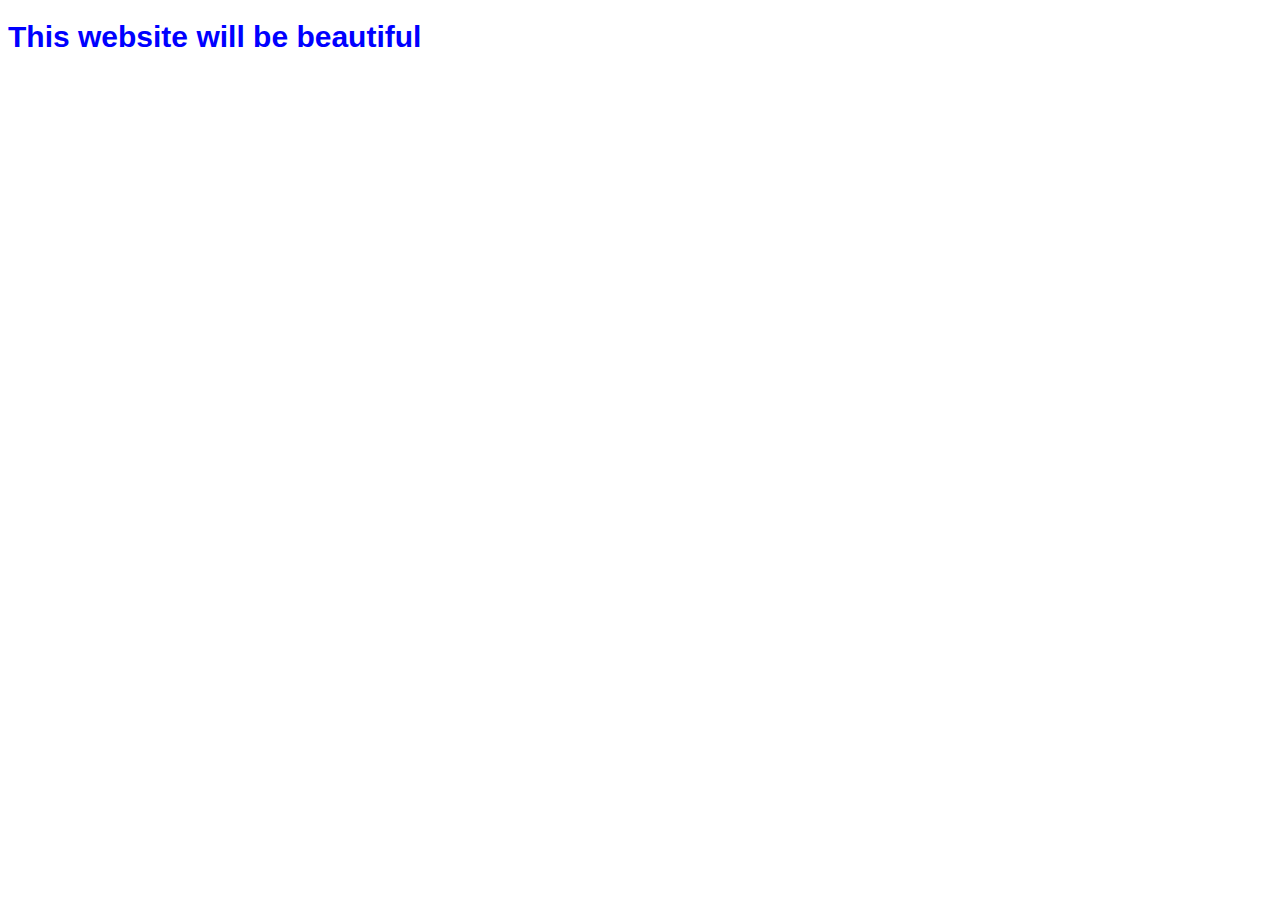
==== index.html @ 84e68ac5 "second commit" ====
<!DOCTYPE html>
<html lang="en">
<head>
    <meta charset="UTF-8">
    <meta name="viewport" content="width=device-width, initial-scale=1.0">
    <meta http-equiv="X-UA-Compatible" content="ie=edge">
    <link rel="stylesheet" href="style.css">
    <title>Inspiration</title>
    
</head>
<body>
    <h1>This website will be beautiful</h1>
    <script src="script.js"></script>
</body>
</html>
---- style.css ----
h1{
    color: blue;
    font-size: 30px;
    font-weight: bolder;
    font-family: -apple-system, BlinkMacSystemFont, 'Segoe UI', Roboto, Oxygen, Ubuntu, Cantarell, 'Open Sans', 'Helvetica Neue', sans-serif
}
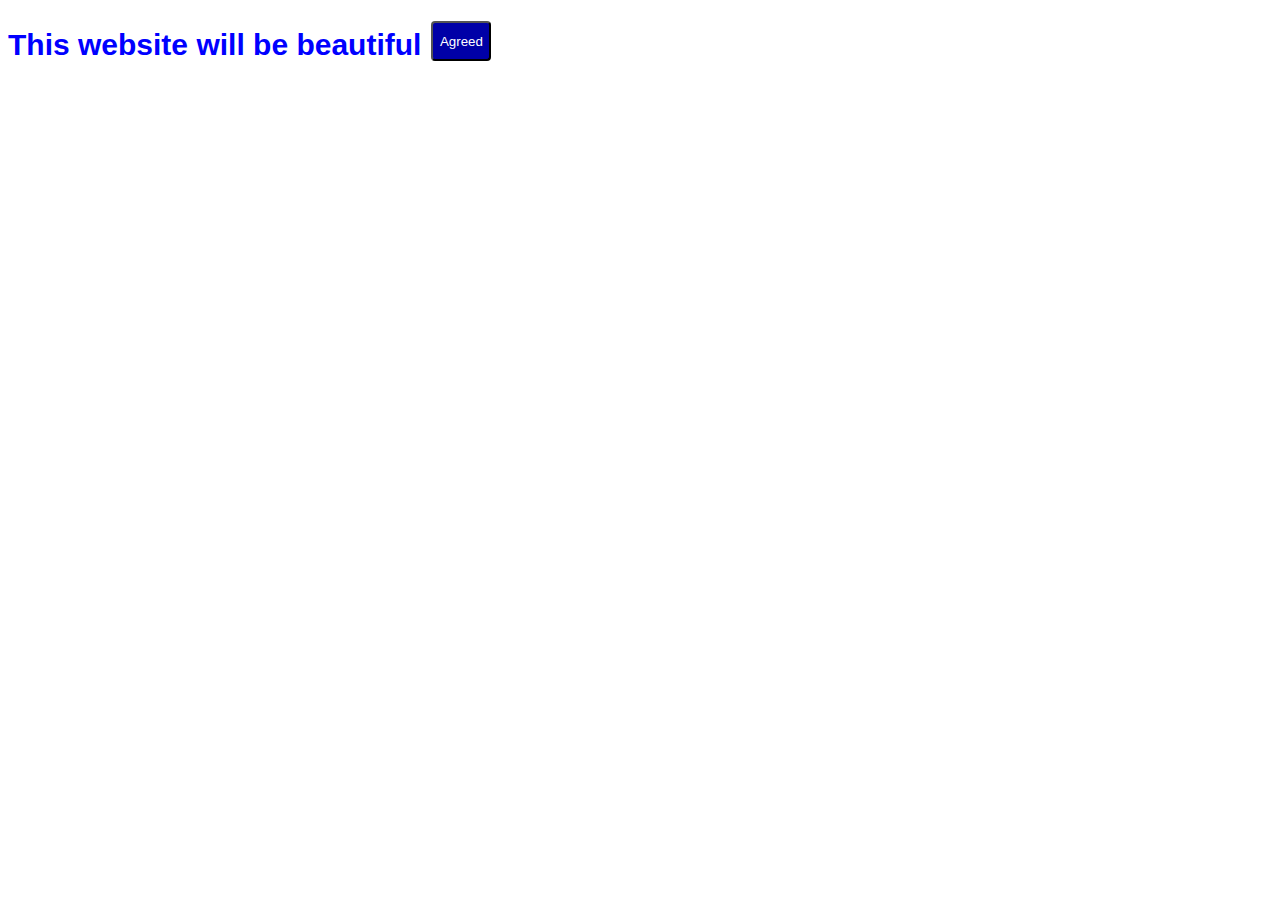
==== commit f38d5257: "toggling innerHTML" ====
--- a/index.html
+++ b/index.html
@@ -9,7 +9,9 @@
     
 </head>
 <body>
+    
     <h1>This website will be beautiful</h1>
+    <button class="button">Agreed</button>
     <script src="script.js"></script>
 </body>
 </html>--- a/style.css
+++ b/style.css
@@ -3,4 +3,20 @@
     font-size: 30px;
     font-weight: bolder;
     font-family: -apple-system, BlinkMacSystemFont, 'Segoe UI', Roboto, Oxygen, Ubuntu, Cantarell, 'Open Sans', 'Helvetica Neue', sans-serif
-}+}
+.button{
+    background-color: rgb(0, 0, 167);
+    color: white;
+    border-radius: 4px;
+    height: 40px;
+    width: 60px;
+    margin-top: 13px;
+    margin-left: 10px;
+    
+}
+body{
+    display: flex;
+    background: url(file:///Users/ariannaluchachoza/Desktop/ALL%20FOLDERS/Code/Phone%20Images/South%20Oceanside%20.jpeg) ;
+    background: cover center no-repeat;
+}
+
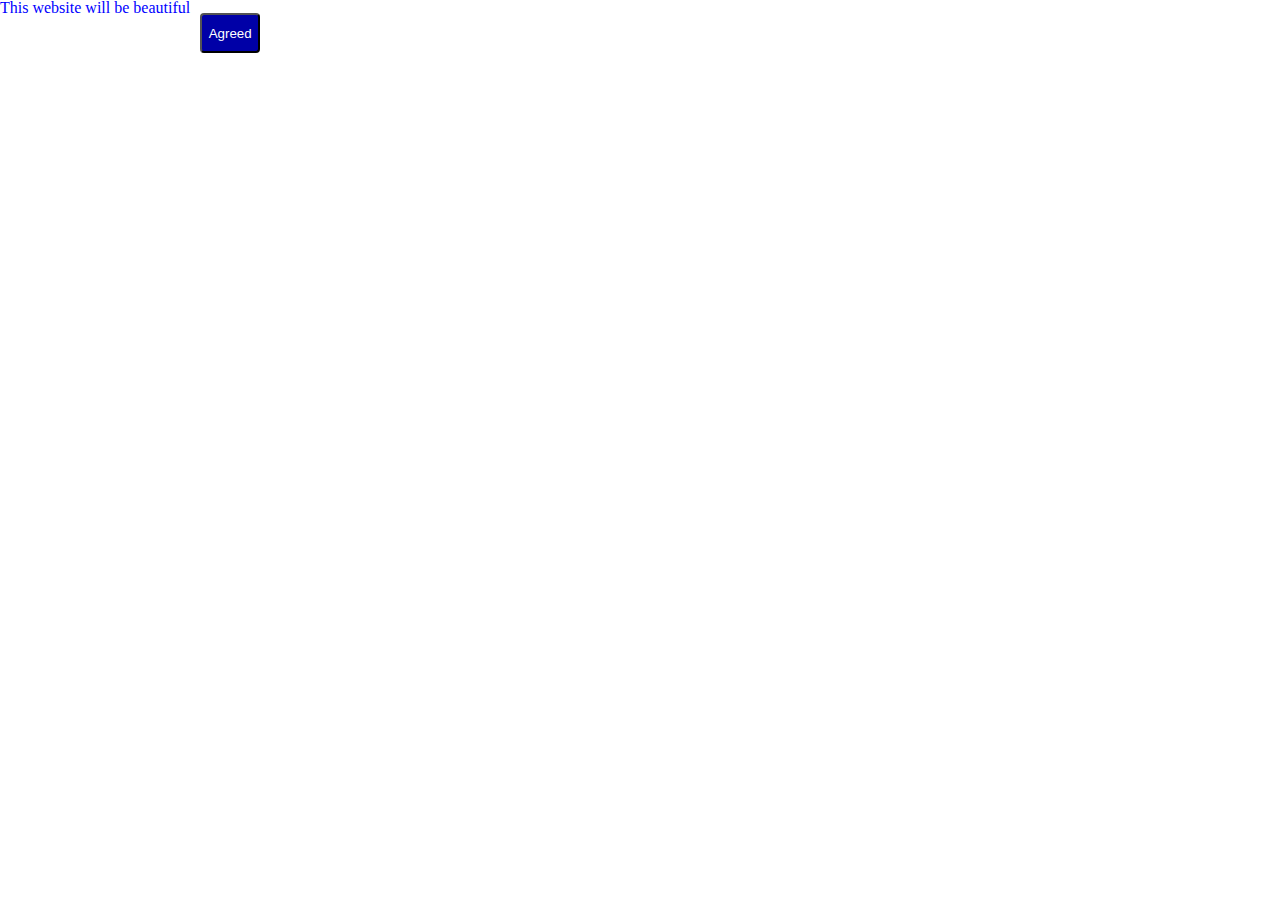
==== commit b3b72878: "basic survey" ====
--- a/index.html
+++ b/index.html
@@ -5,6 +5,7 @@
     <meta name="viewport" content="width=device-width, initial-scale=1.0">
     <meta http-equiv="X-UA-Compatible" content="ie=edge">
     <link rel="stylesheet" href="style.css">
+    <link rel="stylesheet" href="reset.css">
     <title>Inspiration</title>
     
 </head>
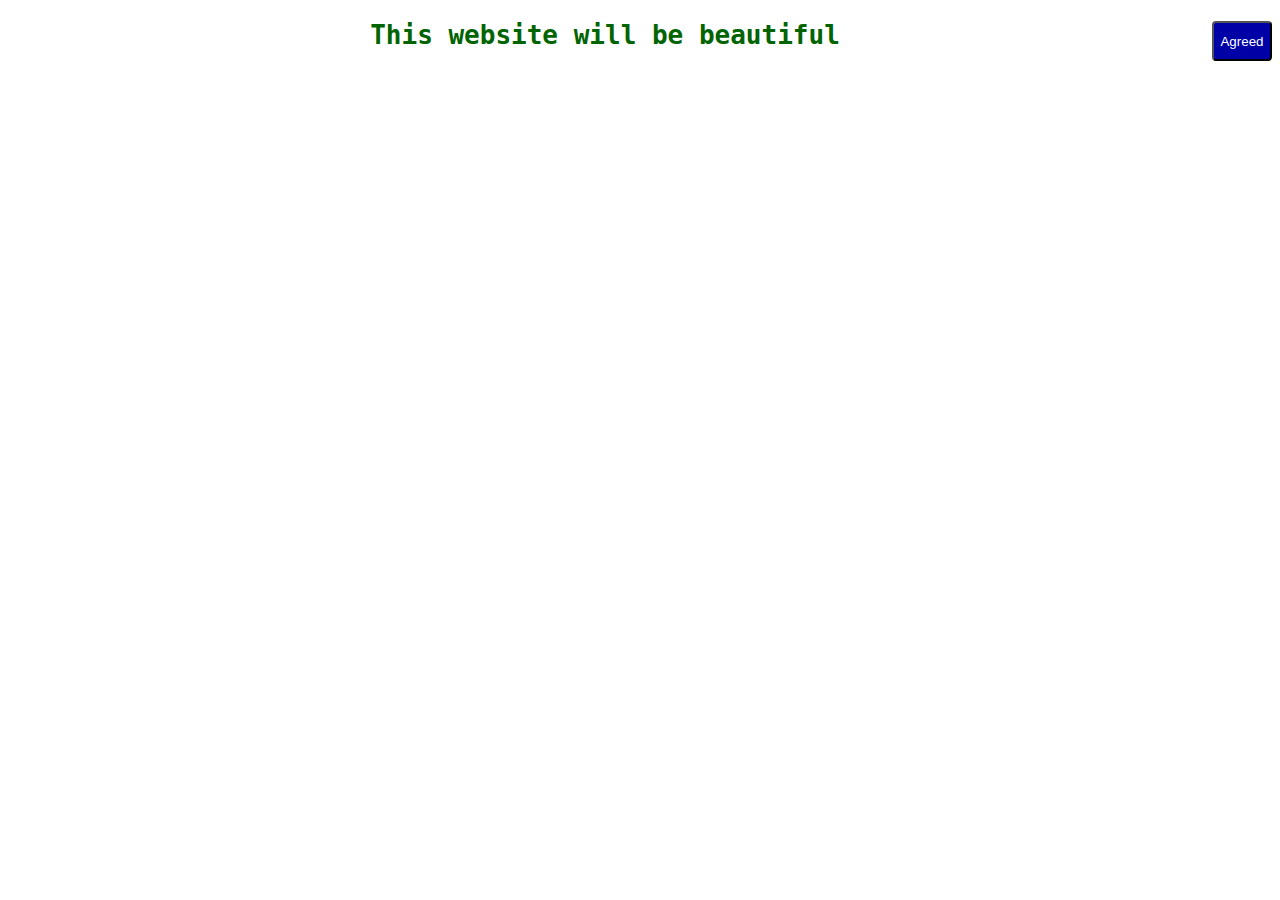
==== commit 67896748: "better" ====
--- a/index.html
+++ b/index.html
@@ -5,13 +5,14 @@
     <meta name="viewport" content="width=device-width, initial-scale=1.0">
     <meta http-equiv="X-UA-Compatible" content="ie=edge">
     <link rel="stylesheet" href="style.css">
-    <link rel="stylesheet" href="reset.css">
+    
     <title>Inspiration</title>
     
 </head>
 <body>
     
     <h1>This website will be beautiful</h1>
+    <br>
     <button class="button">Agreed</button>
     <script src="script.js"></script>
 </body>
--- a/style.css
+++ b/style.css
@@ -1,22 +1,23 @@
-h1{
-    color: blue;
-    font-size: 30px;
-    font-weight: bolder;
-    font-family: -apple-system, BlinkMacSystemFont, 'Segoe UI', Roboto, Oxygen, Ubuntu, Cantarell, 'Open Sans', 'Helvetica Neue', sans-serif
-}
-.button{
-    background-color: rgb(0, 0, 167);
-    color: white;
-    border-radius: 4px;
-    height: 40px;
-    width: 60px;
-    margin-top: 13px;
-    margin-left: 10px;
-    
-}
-body{
-    display: flex;
-    background: url(file:///Users/ariannaluchachoza/Desktop/ALL%20FOLDERS/Code/Phone%20Images/South%20Oceanside%20.jpeg) ;
-    background: cover center no-repeat;
+h1 {
+  font-family: monospace;
+  color: darkgreen;
+  margin: auto;
+
 }
 
+.button {
+  background-color: rgb(0, 0, 167);
+  color: white;
+  border-radius: 4px;
+  height: 40px;
+  width: 60px;
+  margin-top: 13px;
+  margin-left: 10px;
+
+}
+
+body {
+  display: flex;
+  background: url(file:///Users/ariannaluchachoza/Desktop/ALL%20FOLDERS/Code/Phone%20Images/South%20Oceanside%20.jpeg);
+  background: cover center no-repeat;
+}
